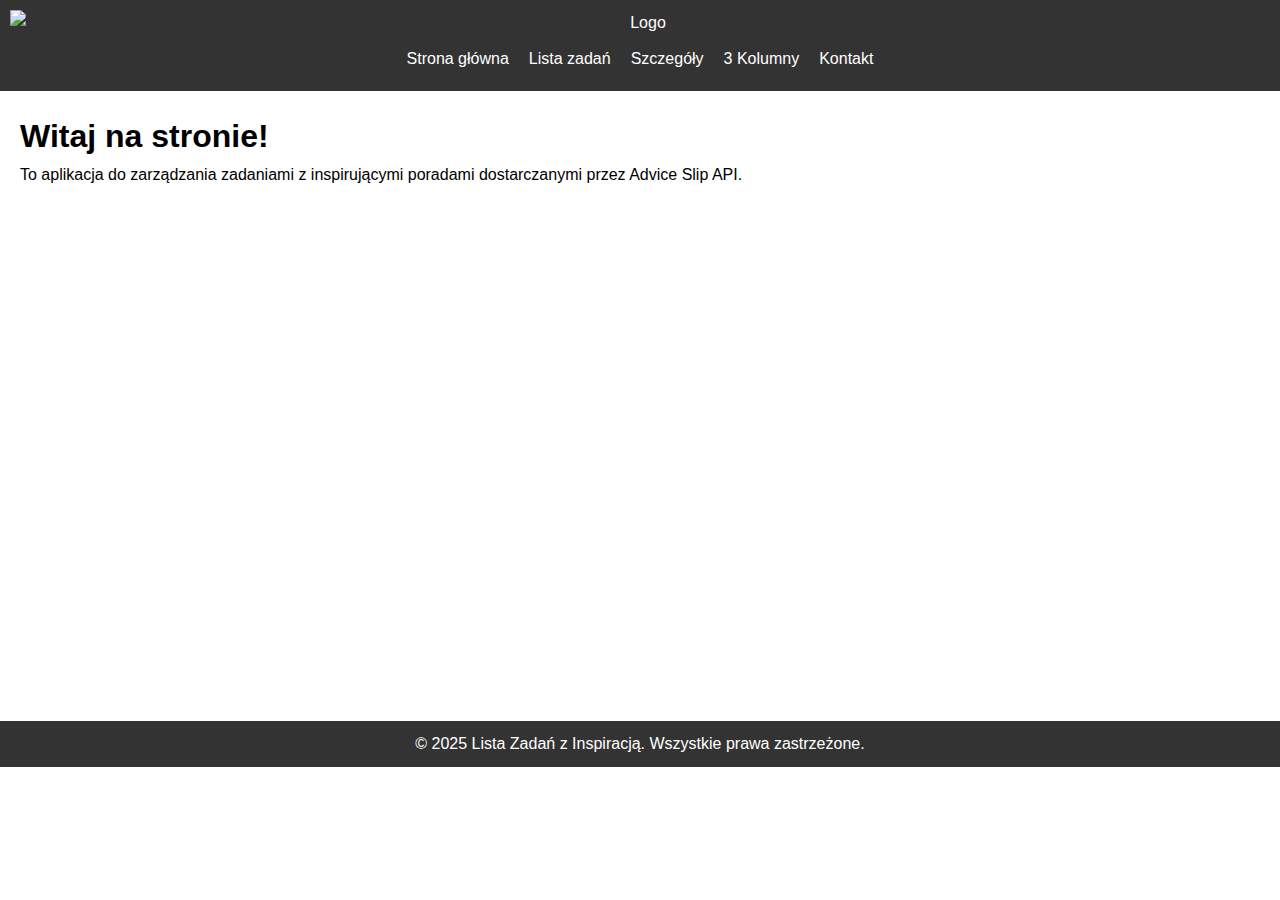
==== index.html @ 0a34bf48 "Podstawa" ====
<!DOCTYPE html>
<html lang="pl">
<head>
    <meta charset="UTF-8">
    <meta name="viewport" content="width=device-width, initial-scale=1.0">
    <title>Lista Zadań z Inspiracją</title>
    <link rel="stylesheet" href="styles.css">
</head>
<body>
    <header>
        <img src="https://via.placeholder.com/150x50?text=Logo" alt="Logo" class="logo">
        <nav>
            <ul>
                <li><a href="index.html">Strona główna</a></li>
                <li><a href="tasks.html">Lista zadań</a></li>
                <li><a href="task-details.html">Szczegóły</a></li>
                <li><a href="columns.html">3 Kolumny</a></li>
                <li><a href="contact.html">Kontakt</a></li>
            </ul>
        </nav>
    </header>
    <main>
        <h1>Witaj na stronie!</h1>
        <p>To aplikacja do zarządzania zadaniami z inspirującymi poradami dostarczanymi przez Advice Slip API.</p>
    </main>
    <footer>
        <p>&copy; 2025 Lista Zadań z Inspiracją. Wszystkie prawa zastrzeżone.</p>
    </footer>
    <script src="script.js"></script>
</body>
</html>
---- styles.css ----
* {
    margin: 0;
    padding: 0;
    box-sizing: border-box;
}

body {
    font-family: Arial, sans-serif;
    line-height: 1.6;
}

header {
    background: #333;
    color: white;
    padding: 10px;
    text-align: center;
}

.logo {
    display: block;
    margin: 0 auto;
}

nav ul {
    list-style: none;
    display: flex;
    justify-content: center;
    gap: 20px;
    padding: 10px 0;
}

nav a {
    color: white;
    text-decoration: none;
}

nav a:hover {
    text-decoration: underline;
}

main {
    padding: 20px;
    min-height: 70vh;
}

footer {
    background: #333;
    color: white;
    text-align: center;
    padding: 10px;
    position: relative;
    bottom: 0;
    width: 100%;
}

.task-list {
    list-style: none;
    margin-top: 20px;
}

.task-list li {
    background: #f4f4f4;
    padding: 10px;
    margin: 5px 0;
    display: flex;
    justify-content: space-between;
}

button {
    padding: 5px 10px;
    background: #333;
    color: white;
    border: none;
    cursor: pointer;
}

button:hover {
    background: #555;
}

input, textarea {
    padding: 5px;
    margin: 5px 0;
    width: 100%;
    max-width: 300px;
}

/* Responsywność dla Lista Zadań */
@media (min-width: 1024px) {
    .task-list {
        display: grid;
        grid-template-columns: repeat(2, 1fr);
        gap: 10px;
    }
}

@media (max-width: 767px) {
    .task-list {
        display: block;
    }
}

/* Responsywność dla 3 Kolumn */
.columns {
    display: flex;
    gap: 20px;
}

.column {
    background: #f4f4f4;
    padding: 10px;
    flex: 1;
}

@media (min-width: 1024px) {
    .columns {
        flex-direction: row;
    }
}

@media (min-width: 768px) and (max-width: 1023px) {
    .columns {
        flex-wrap: wrap;
    }
    .column {
        flex: 0 0 48%;
    }
    .column:last-child {
        flex: 0 0 100%;
    }
}

@media (max-width: 767px) {
    .columns {
        flex-direction: column;
    }
}
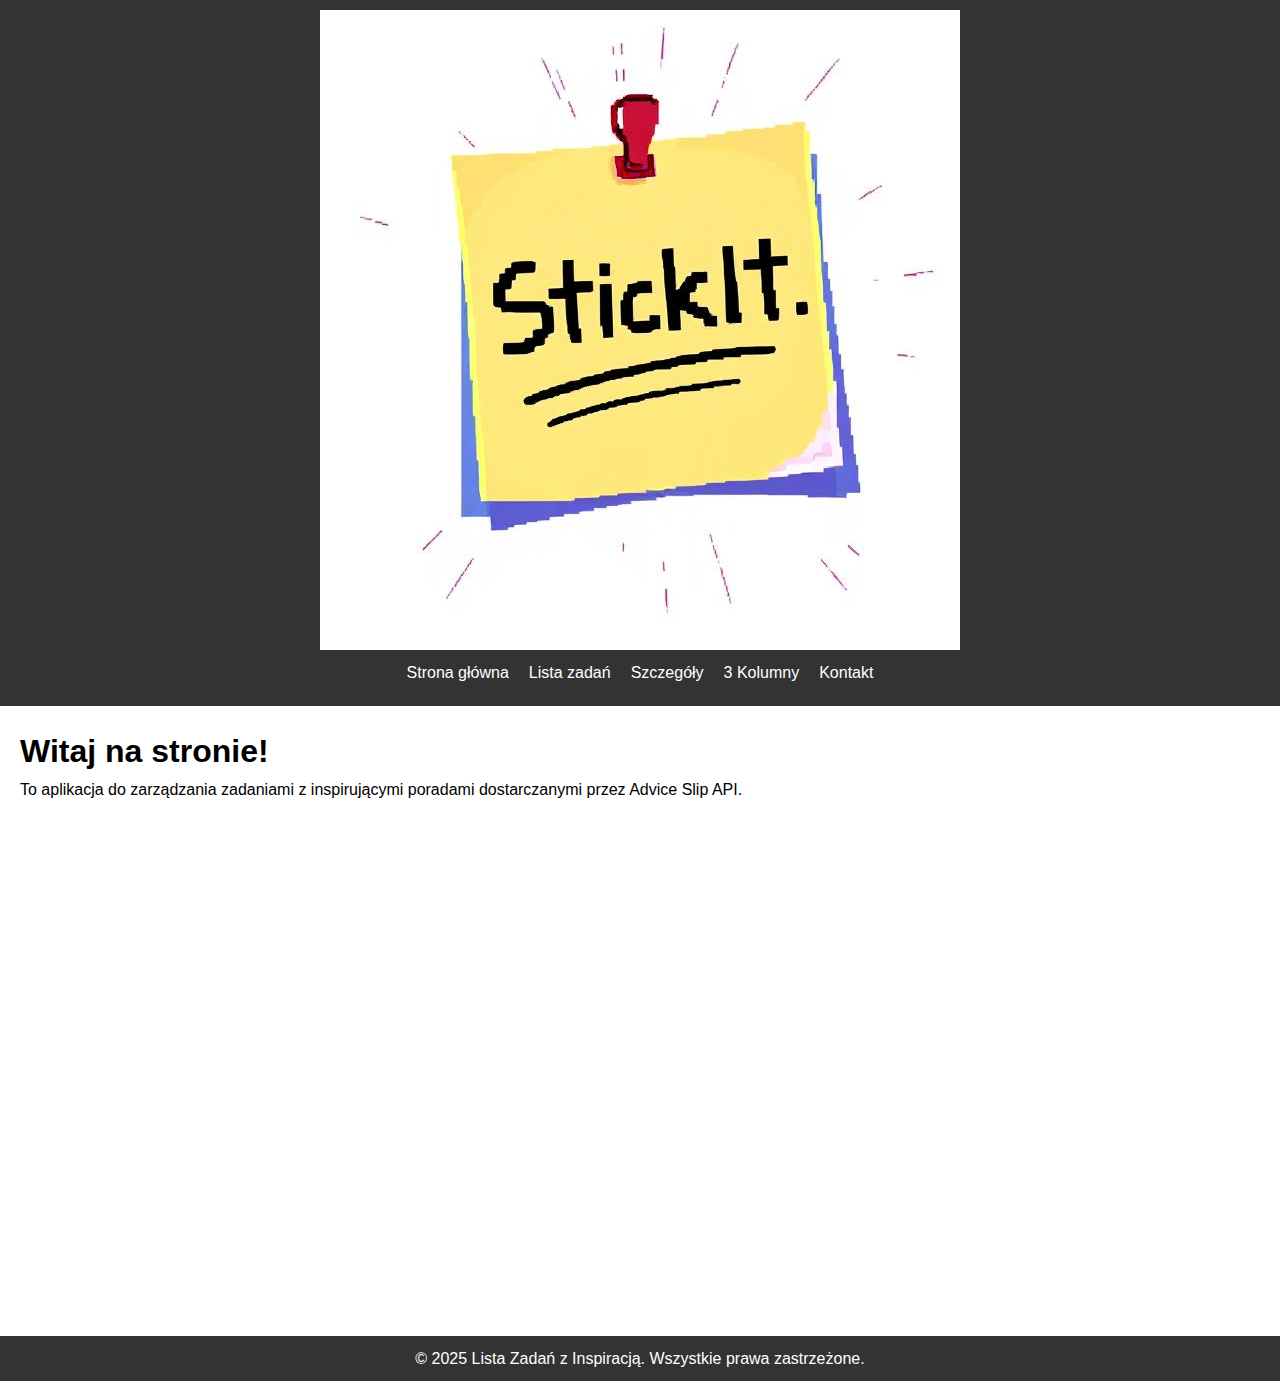
==== commit 88e0c19d: "dodanie logo" ====
--- a/index.html
+++ b/index.html
@@ -8,7 +8,7 @@
 </head>
 <body>
     <header>
-        <img src="https://via.placeholder.com/150x50?text=Logo" alt="Logo" class="logo">
+        <img src="logo.png" alt="Logo" class="logo">
         <nav>
             <ul>
                 <li><a href="index.html">Strona główna</a></li>
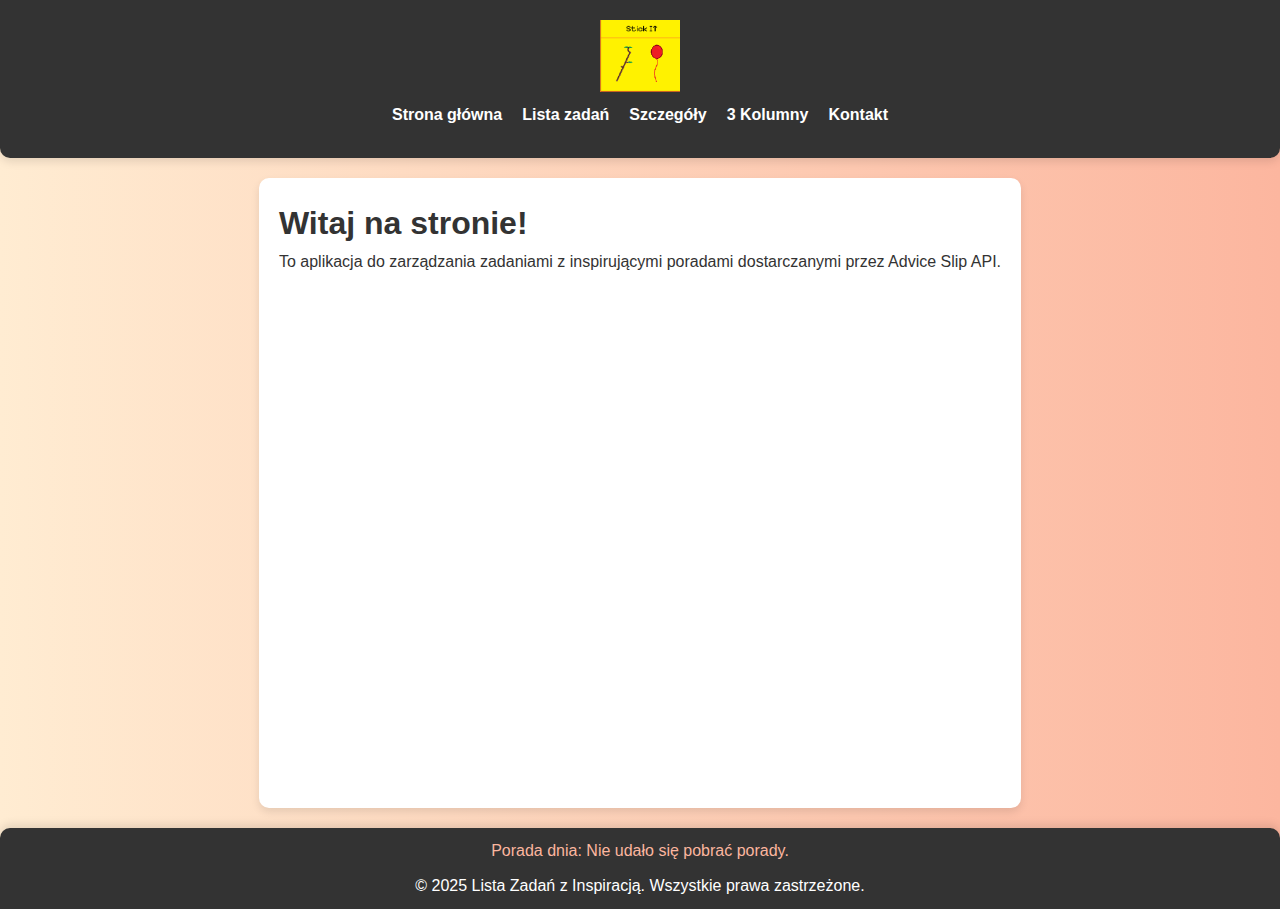
==== commit b1f74d91: "poprawa wyglądu oraz dodanie funkcji" ====
--- a/index.html
+++ b/index.html
@@ -19,11 +19,14 @@
             </ul>
         </nav>
     </header>
-    <main>
+    <main class="container">
         <h1>Witaj na stronie!</h1>
         <p>To aplikacja do zarządzania zadaniami z inspirującymi poradami dostarczanymi przez Advice Slip API.</p>
     </main>
     <footer>
+        <div class="advice">
+            <p>Porada dnia: <span id="advice-text">Ładowanie...</span></p>
+        </div>
         <p>&copy; 2025 Lista Zadań z Inspiracją. Wszystkie prawa zastrzeżone.</p>
     </footer>
     <script src="script.js"></script>
--- a/styles.css
+++ b/styles.css
@@ -5,20 +5,28 @@
 }
 
 body {
-    font-family: Arial, sans-serif;
+    display: flex;
+    flex-direction: column;
+    min-height: 100vh;
+    font-family: 'Arial', sans-serif;
     line-height: 1.6;
+    background: linear-gradient(to right, #ffecd2, #fcb69f);
+    color: #333;
 }
 
 header {
     background: #333;
     color: white;
-    padding: 10px;
+    padding: 20px;
     text-align: center;
+    box-shadow: 0 4px 8px rgba(0, 0, 0, 0.1);
+    border-radius: 0 0 10px 10px;
 }
 
 .logo {
     display: block;
     margin: 0 auto;
+    max-width: 80px; /* Zmniejszono rozmiar logo */
 }
 
 nav ul {
@@ -32,15 +40,56 @@
 nav a {
     color: white;
     text-decoration: none;
+    font-weight: bold;
+    transition: color 0.3s;
 }
 
 nav a:hover {
+    color: #fcb69f;
     text-decoration: underline;
 }
 
-main {
+main.container {
+    flex: 1;
     padding: 20px;
     min-height: 70vh;
+    background: white;
+    border-radius: 10px;
+    box-shadow: 0 4px 8px rgba(0, 0, 0, 0.1);
+    margin: 20px auto;
+    max-width: 1200px;
+}
+
+form {
+    display: flex;
+    flex-direction: column;
+    gap: 10px;
+}
+
+form label {
+    font-weight: bold;
+}
+
+form input, form textarea {
+    padding: 10px;
+    border: 1px solid #ccc;
+    border-radius: 5px;
+    width: 100%;
+    max-width: 400px;
+}
+
+form button {
+    padding: 10px 20px;
+    background: #333;
+    color: white;
+    border: none;
+    cursor: pointer;
+    border-radius: 5px;
+    transition: background 0.3s;
+}
+
+form button:hover {
+    background: #555;
 }
 
 footer {
@@ -48,30 +97,66 @@
     color: white;
     text-align: center;
     padding: 10px;
+    width: 100%;
+    box-shadow: 0 -4px 8px rgba(0, 0, 0, 0.1);
+    border-radius: 10px 10px 0 0;
     position: relative;
     bottom: 0;
-    width: 100%;
 }
 
 .task-list {
     list-style: none;
     margin-top: 20px;
+    display: grid;
+    grid-template-columns: repeat(auto-fit, minmax(300px, 1fr));
+    gap: 20px;
 }
 
 .task-list li {
-    background: #f4f4f4;
-    padding: 10px;
-    margin: 5px 0;
-    display: flex;
-    justify-content: space-between;
-}
-
-button {
-    padding: 5px 10px;
+    background: white;
+    padding: 20px;
+    border-radius: 15px;
+    box-shadow: 0 4px 8px rgba(0, 0, 0, 0.1);
+    display: flex;
+    flex-direction: column;
+    align-items: center;
+    text-align: center;
+}
+
+.task-list li span {
+    font-size: 1.2em;
+    margin-bottom: 10px;
+}
+
+.task-list li p {
+    font-size: 1em;
+    margin-bottom: 10px;
+    color: #666;
+}
+
+.task-list li button {
+    padding: 10px 20px;
     background: #333;
     color: white;
     border: none;
     cursor: pointer;
+    border-radius: 5px;
+    transition: background 0.3s;
+    margin-top: 10px;
+}
+
+.task-list li button:hover {
+    background: #555;
+}
+
+button {
+    padding: 10px 20px;
+    background: #333;
+    color: white;
+    border: none;
+    cursor: pointer;
+    border-radius: 5px;
+    transition: background 0.3s;
 }
 
 button:hover {
@@ -79,10 +164,12 @@
 }
 
 input, textarea {
-    padding: 5px;
-    margin: 5px 0;
+    padding: 10px;
+    margin: 10px 0;
     width: 100%;
     max-width: 300px;
+    border: 1px solid #ccc;
+    border-radius: 5px;
 }
 
 /* Responsywność dla Lista Zadań */
@@ -104,12 +191,42 @@
 .columns {
     display: flex;
     gap: 20px;
+    justify-content: space-between;
 }
 
 .column {
-    background: #f4f4f4;
-    padding: 10px;
+    padding: 20px;
     flex: 1;
+    border-radius: 10px;
+    box-shadow: 0 4px 8px rgba(0, 0, 0, 0.1);
+}
+
+.done-column {
+    background-color: #d4edda;
+    color: #155724;
+}
+
+.current-column {
+    background-color: #f0f0f0;
+    color: #333;
+}
+
+.later-column {
+    background-color: #f8d7da;
+    color: #721c24;
+}
+
+.column ul {
+    list-style: none;
+    padding: 0;
+}
+
+.column li {
+    background: white;
+    padding: 10px;
+    border-radius: 5px;
+    box-shadow: 0 2px 4px rgba(0, 0, 0, 0.1);
+    margin-bottom: 10px;
 }
 
 @media (min-width: 1024px) {
@@ -134,4 +251,19 @@
     .columns {
         flex-direction: column;
     }
+}
+
+.done {
+    background-color: #d4edda;
+    color: #155724;
+}
+
+.later {
+    background-color: #f8d7da;
+    color: #721c24;
+}
+
+.advice {
+    margin-bottom: 10px;
+    color: #fcb69f; /* Dodaj kolor, aby porada była bardziej widoczna */
 }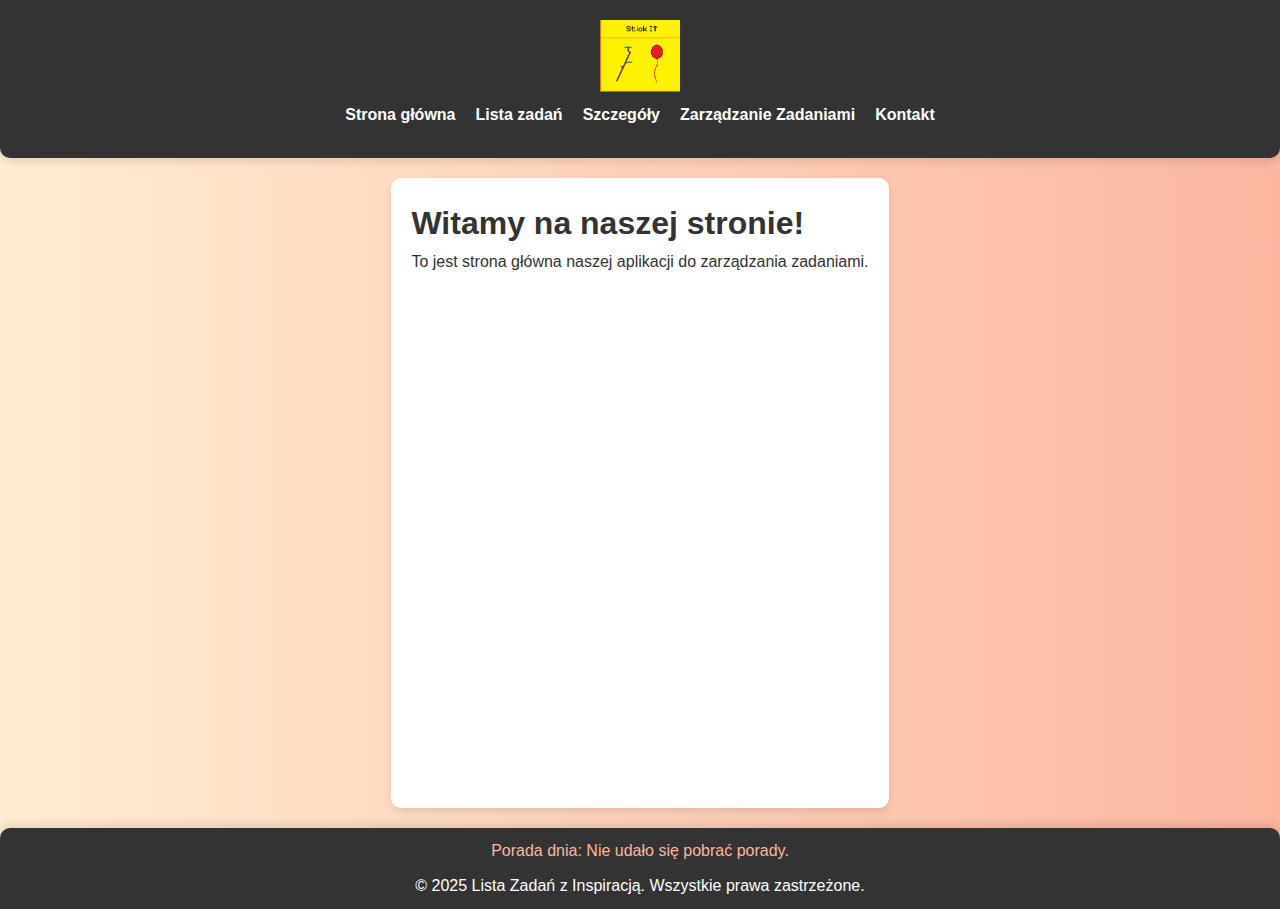
==== commit 374445b2: "usuwanie zadania po przeniesieniu do listy" ====
--- a/index.html
+++ b/index.html
@@ -3,7 +3,7 @@
 <head>
     <meta charset="UTF-8">
     <meta name="viewport" content="width=device-width, initial-scale=1.0">
-    <title>Lista Zadań z Inspiracją</title>
+    <title>Strona Główna</title>
     <link rel="stylesheet" href="styles.css">
 </head>
 <body>
@@ -14,14 +14,14 @@
                 <li><a href="index.html">Strona główna</a></li>
                 <li><a href="tasks.html">Lista zadań</a></li>
                 <li><a href="task-details.html">Szczegóły</a></li>
-                <li><a href="columns.html">3 Kolumny</a></li>
+                <li><a href="columns.html">Zarządzanie Zadaniami</a></li>
                 <li><a href="contact.html">Kontakt</a></li>
             </ul>
         </nav>
     </header>
     <main class="container">
-        <h1>Witaj na stronie!</h1>
-        <p>To aplikacja do zarządzania zadaniami z inspirującymi poradami dostarczanymi przez Advice Slip API.</p>
+        <h1>Witamy na naszej stronie!</h1>
+        <p>To jest strona główna naszej aplikacji do zarządzania zadaniami.</p>
     </main>
     <footer>
         <div class="advice">
--- a/styles.css
+++ b/styles.css
@@ -113,7 +113,7 @@
 }
 
 .task-list li {
-    background: white;
+    background: #f0f0f0; /* Lekko szary kolor */
     padding: 20px;
     border-radius: 15px;
     box-shadow: 0 4px 8px rgba(0, 0, 0, 0.1);
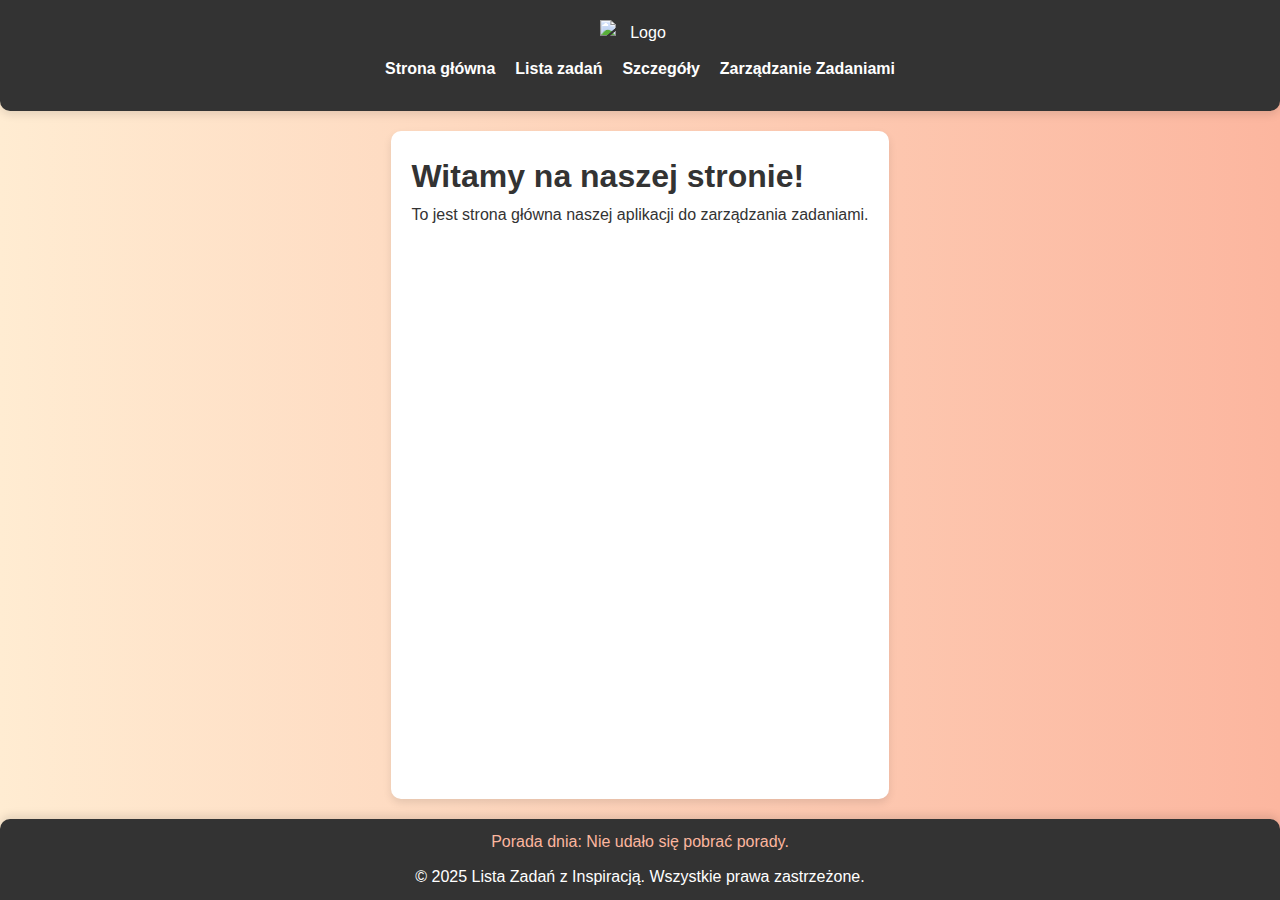
==== commit f844b63c: "wywalona strona kontakt" ====
--- a/index.html
+++ b/index.html
@@ -15,7 +15,6 @@
                 <li><a href="tasks.html">Lista zadań</a></li>
                 <li><a href="task-details.html">Szczegóły</a></li>
                 <li><a href="columns.html">Zarządzanie Zadaniami</a></li>
-                <li><a href="contact.html">Kontakt</a></li>
             </ul>
         </nav>
     </header>
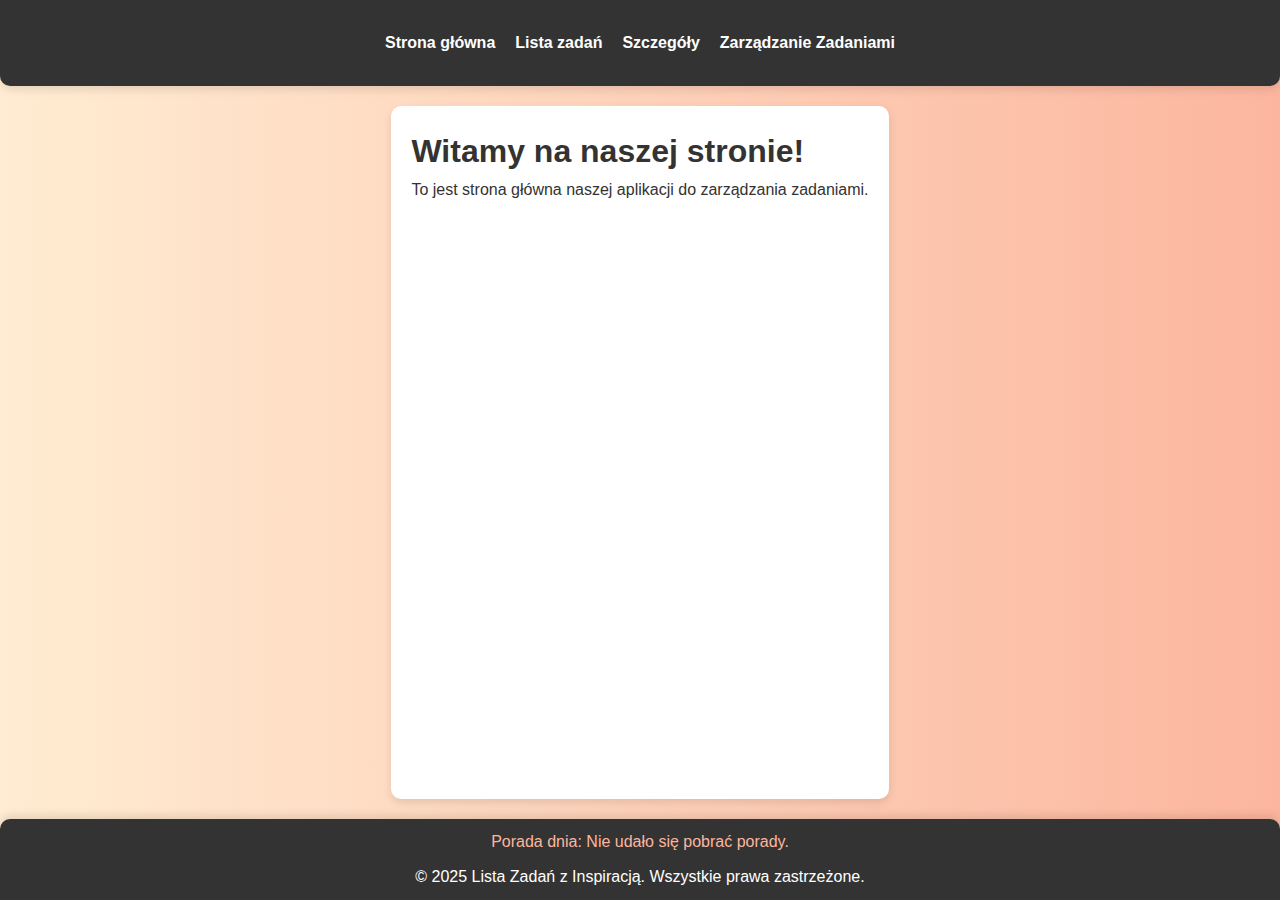
==== commit 6b7badd1: "suniete logo" ====
--- a/index.html
+++ b/index.html
@@ -8,7 +8,6 @@
 </head>
 <body>
     <header>
-        <img src="logo.png" alt="Logo" class="logo">
         <nav>
             <ul>
                 <li><a href="index.html">Strona główna</a></li>
